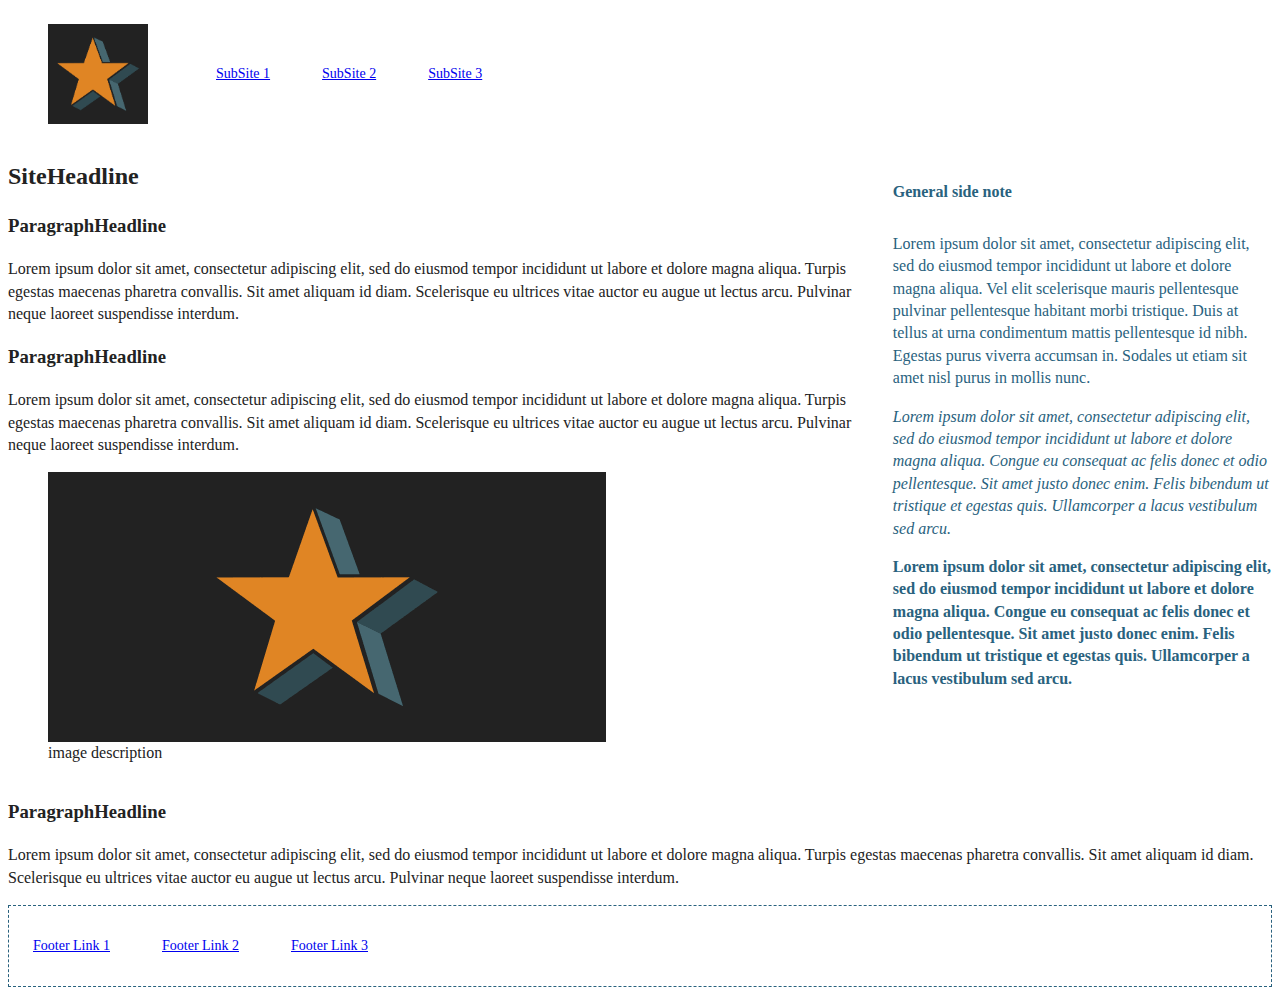
==== index.html @ 00a6421e "upload assignment" ====
<!doctype html>
<html class="no-js" lang="">

<head>
  <meta charset="utf-8">
  <title></title>
  <meta name="description" content="">
  <meta name="viewport" content="width=device-width, initial-scale=1">

  <link rel="apple-touch-icon" href="icon.png">
  <!-- Place favicon.ico in the root directory -->

  <link rel="stylesheet" href="css/main.css">

  <meta name="theme-color" content="#fafafa">
</head>

<body>
<!--[if IE]>
<p class="browserupgrade">You are using an <strong>outdated</strong> browser. Please <a href="https://browsehappy.com/">upgrade
  your browser</a> to improve your experience and security.</p>
<![endif]-->

<div class="siteHeader">
  <div class="imageWrapper"><img class="logoImg" src="tile.png">
  </div>
  <div class="navbar">
    <a class="navbarItem" href="subsite.html">SubSite 1</a>
    <a class="navbarItem" href="subsite.html">SubSite 2</a>
    <a class="navbarItem" href="subsite.html">SubSite 3</a>
  </div>
</div>

<div class="content">
  <div class="siteStory">
    <div class="sideNote">
      <div class="sideNoteHeading">General side note</div>
      <div class="sideNoteParagraph">Lorem ipsum dolor sit amet, consectetur adipiscing elit, sed do eiusmod tempor
        incididunt ut labore et
        dolore
        magna aliqua. Vel elit scelerisque mauris pellentesque pulvinar pellentesque habitant morbi tristique. Duis at
        tellus at urna condimentum mattis pellentesque id nibh. Egestas purus viverra accumsan in. Sodales ut etiam sit
        amet nisl purus in mollis nunc.
      </div>
      <div class="sideNoteParagraph"><span class="italic">Lorem ipsum dolor sit amet, consectetur adipiscing elit, sed do eiusmod
        tempor incididunt ut labore et
        dolore
        magna aliqua. Congue eu consequat ac felis donec et odio pellentesque. Sit amet justo donec enim. Felis bibendum
        ut tristique et egestas quis. Ullamcorper a lacus vestibulum sed arcu.</span></div>
      <div class="sideNoteParagraph"><span class="bold">Lorem ipsum dolor sit amet, consectetur adipiscing elit, sed do eiusmod
        tempor incididunt ut labore et
        dolore
        magna aliqua. Congue eu consequat ac felis donec et odio pellentesque. Sit amet justo donec enim. Felis bibendum
        ut tristique et egestas quis. Ullamcorper a lacus vestibulum sed arcu.</span></div>
    </div>
    <div class="siteHeading">SiteHeadline</div>
    <div class="siteStoryParagraph">
      <div class="paragraphHeading">ParagraphHeadline</div>
      Lorem ipsum dolor sit amet, consectetur adipiscing elit, sed do eiusmod tempor incididunt ut labore et dolore
      magna aliqua. Turpis egestas maecenas pharetra convallis. Sit amet aliquam id diam. Scelerisque eu ultrices vitae
      auctor eu augue ut lectus arcu. Pulvinar neque laoreet suspendisse interdum.
    </div>
    <div class="siteStoryParagraph">
      <div class="paragraphHeading">ParagraphHeadline</div>
      Lorem ipsum dolor sit amet, consectetur adipiscing elit, sed do eiusmod tempor incididunt ut labore et dolore
      magna aliqua. Turpis egestas maecenas pharetra convallis. Sit amet aliquam id diam. Scelerisque eu ultrices vitae
      auctor eu augue ut lectus arcu. Pulvinar neque laoreet suspendisse interdum.
      <div class="imageWrapper">
        <img src="tile-wide.png">
        <span class="imageDescription">image description</span>
      </div>
    </div>
    <div class="siteStoryParagraph">
      <div class="paragraphHeading">ParagraphHeadline</div>
      Lorem ipsum dolor sit amet, consectetur adipiscing elit, sed do eiusmod tempor incididunt ut labore et dolore
      magna aliqua. Turpis egestas maecenas pharetra convallis. Sit amet aliquam id diam. Scelerisque eu ultrices vitae
      auctor eu augue ut lectus arcu. Pulvinar neque laoreet suspendisse interdum.
    </div>

  </div>
</div>
<div class="footer">
  <div class="navbar">
    <a class="navbarItem" href="subsite.html">Footer Link 1</a>
    <a class="navbarItem" href="subsite.html">Footer Link 2</a>
    <a class="navbarItem" href="subsite.html">Footer Link 3</a>
  </div>
</div>
</body>

</html>
---- css/main.css ----
/*! HTML5 Boilerplate v7.1.0 | MIT License | https://html5boilerplate.com/ */

/* main_semantic.css 1.0.0 | MIT License | https://github.com/h5bp/main.css#readme */

/* ==========================================================================
   Author's custom styles
   ========================================================================== */
.imageWrapper {
  max-width: max-content;
  display: inline-block;
  margin-block-start: 1em;
  margin-block-end: 1em;
  margin-inline-start: 40px;
  margin-inline-end: 40px;
}

.imageWrapper .imageDescription {
  display: block;
}

.logoImg {
  width: 100px;
}

.navbar {
  display: inline-block;
}

.navbarItem {
  font-size: 14px;
  line-height: 5rem;
  padding: 0 1.5rem;
}

.content .siteHeading {
  font-size: 1.5em;
  margin-block-start: 0.83em;
  margin-block-end: 0.83em;
  display: block;
  margin-inline-start: 0;
  margin-inline-end: 0;
  font-weight: bold;
}

.paragraphHeading {
  display: block;
  font-size: 1.17em;
  margin-block-start: 1em;
  margin-block-end: 1em;
  margin-inline-start: 0;
  margin-inline-end: 0;
  font-weight: bold;
}

.sideNote {
  display: block;
  width: 30%;
  padding-left: .5rem;
  margin-left: .5rem;
  float: right;
  color: #29627e;
}

.sideNoteHeading {
  display: block;
  margin-block-start: 1.33em;
  margin-block-end: 1.33em;
  margin-inline-start: 0;
  margin-inline-end: 0;
  font-weight: bold;
}

.sideNoteParagraph{
  padding: .5rem 0;
}

.sideNoteParagraph .italic {
  font-style: italic;
}

.sideNoteParagraph .bold {
  font-weight: bold;
}

.sideNoteParagraph, .siteStoryParagraph {
  display: block;
}

.footer {
  display: block;
  margin-top: 1rem;
  border: #29627e dashed 0.1rem;
}

/*
 * What follows is the result of much research on cross-browser styling.
 * Credit left inline and big thanks to Nicolas Gallagher, Jonathan Neal,
 * Kroc Camen, and the H5BP dev community and team.
 */


/* ==========================================================================
   Base styles: opinionated defaults
   ========================================================================== */

html {
  color: #222;
  font-size: 1em;
  line-height: 1.4;
}

/*
 * Remove text-shadow in selection highlight:
 * https://twitter.com/miketaylr/status/12228805301
 *
 * Vendor-prefixed and regular ::selection selectors cannot be combined:
 * https://stackoverflow.com/a/16982510/7133471
 *
 * Customize the background color to match your design.
 */

::-moz-selection {
  background: #b3d4fc;
  text-shadow: none;
}

::selection {
  background: #b3d4fc;
  text-shadow: none;
}

/*
 * A better looking default horizontal rule
 */

hr {
  display: block;
  height: 1px;
  border: 0;
  border-top: 1px solid #ccc;
  margin: 1em 0;
  padding: 0;
}

/*
 * Remove the gap between audio, canvas, iframes,
 * images, videos and the bottom of their containers:
 * https://github.com/h5bp/html5-boilerplate/issues/440
 */

audio,
canvas,
iframe,
img,
svg,
video {
  vertical-align: middle;
}

/*
 * Remove default fieldset styles.
 */

fieldset {
  border: 0;
  margin: 0;
  padding: 0;
}

/*
 * Allow only vertical resizing of textareas.
 */

textarea {
  resize: vertical;
}
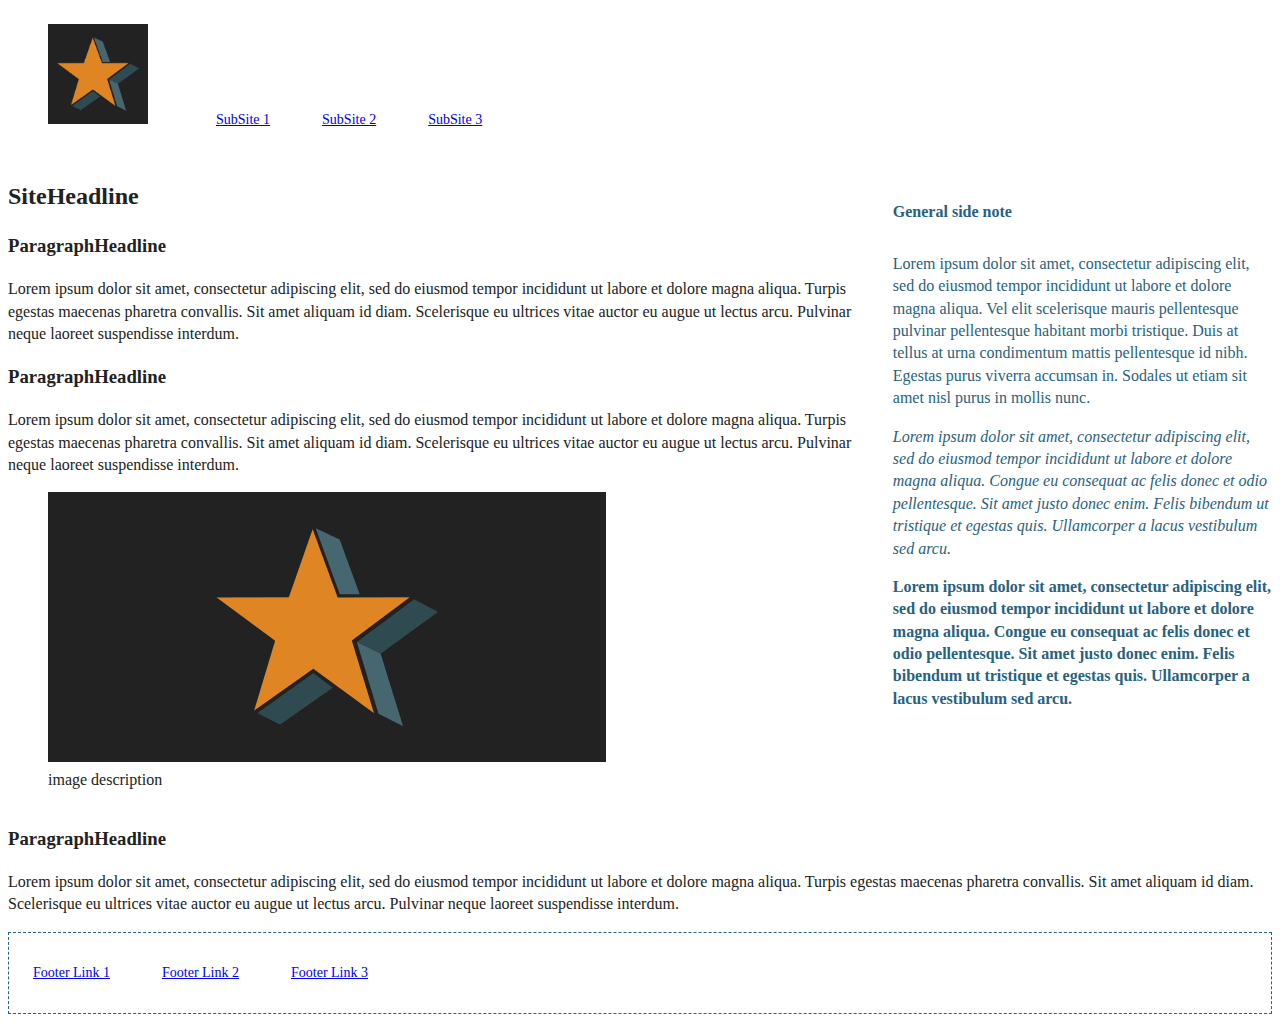
==== commit 54c28fba: "simplify repository structure" ====
--- a/index.html
+++ b/index.html
@@ -7,10 +7,9 @@
   <meta name="description" content="">
   <meta name="viewport" content="width=device-width, initial-scale=1">
 
-  <link rel="apple-touch-icon" href="icon.png">
-  <!-- Place favicon.ico in the root directory -->
+  <link rel="apple-touch-icon" href="images/icon.png">
 
-  <link rel="stylesheet" href="css/main.css">
+  <link rel="stylesheet" href="main.css">
 
   <meta name="theme-color" content="#fafafa">
 </head>
@@ -22,12 +21,12 @@
 <![endif]-->
 
 <div class="siteHeader">
-  <div class="imageWrapper"><img class="logoImg" src="tile.png">
+  <div class="imageWrapper"><img alt="logo" class="logoImg" src="images/tile.png">
   </div>
   <div class="navbar">
-    <a class="navbarItem" href="subsite.html">SubSite 1</a>
-    <a class="navbarItem" href="subsite.html">SubSite 2</a>
-    <a class="navbarItem" href="subsite.html">SubSite 3</a>
+    <a class="navbarItem" href="images/subsite.html">SubSite 1</a>
+    <a class="navbarItem" href="images/subsite.html">SubSite 2</a>
+    <a class="navbarItem" href="images/subsite.html">SubSite 3</a>
   </div>
 </div>
 
@@ -66,7 +65,7 @@
       magna aliqua. Turpis egestas maecenas pharetra convallis. Sit amet aliquam id diam. Scelerisque eu ultrices vitae
       auctor eu augue ut lectus arcu. Pulvinar neque laoreet suspendisse interdum.
       <div class="imageWrapper">
-        <img src="tile-wide.png">
+        <img alt="image" src="images/tile-wide.png">
         <span class="imageDescription">image description</span>
       </div>
     </div>
@@ -81,9 +80,9 @@
 </div>
 <div class="footer">
   <div class="navbar">
-    <a class="navbarItem" href="subsite.html">Footer Link 1</a>
-    <a class="navbarItem" href="subsite.html">Footer Link 2</a>
-    <a class="navbarItem" href="subsite.html">Footer Link 3</a>
+    <a class="navbarItem" href="images/subsite.html">Footer Link 1</a>
+    <a class="navbarItem" href="images/subsite.html">Footer Link 2</a>
+    <a class="navbarItem" href="images/subsite.html">Footer Link 3</a>
   </div>
 </div>
 </body>
--- a/main.css
+++ b/main.css
@@ -0,0 +1,92 @@
+.imageWrapper {
+  max-width: max-content;
+  display: inline-block;
+  margin-block-start: 1em;
+  margin-block-end: 1em;
+  margin-inline-start: 40px;
+  margin-inline-end: 40px;
+}
+
+.imageWrapper .imageDescription {
+  display: block;
+}
+
+.logoImg {
+  width: 100px;
+}
+
+.navbar {
+  display: inline-block;
+}
+
+.navbarItem {
+  font-size: 14px;
+  line-height: 5rem;
+  padding: 0 1.5rem;
+}
+
+.content .siteHeading {
+  font-size: 1.5em;
+  margin-block-start: 0.83em;
+  margin-block-end: 0.83em;
+  display: block;
+  margin-inline-start: 0;
+  margin-inline-end: 0;
+  font-weight: bold;
+}
+
+.paragraphHeading {
+  display: block;
+  font-size: 1.17em;
+  margin-block-start: 1em;
+  margin-block-end: 1em;
+  margin-inline-start: 0;
+  margin-inline-end: 0;
+  font-weight: bold;
+}
+
+.sideNote {
+  display: block;
+  width: 30%;
+  padding-left: .5rem;
+  margin-left: .5rem;
+  float: right;
+  color: #29627e;
+}
+
+.sideNoteHeading {
+  display: block;
+  margin-block-start: 1.33em;
+  margin-block-end: 1.33em;
+  margin-inline-start: 0;
+  margin-inline-end: 0;
+  font-weight: bold;
+}
+
+.sideNoteParagraph{
+  padding: .5rem 0;
+}
+
+.sideNoteParagraph .italic {
+  font-style: italic;
+}
+
+.sideNoteParagraph .bold {
+  font-weight: bold;
+}
+
+.sideNoteParagraph, .siteStoryParagraph {
+  display: block;
+}
+
+.footer {
+  display: block;
+  margin-top: 1rem;
+  border: #29627e dashed 0.1rem;
+}
+
+html {
+  color: #222;
+  font-size: 1em;
+  line-height: 1.4;
+}
